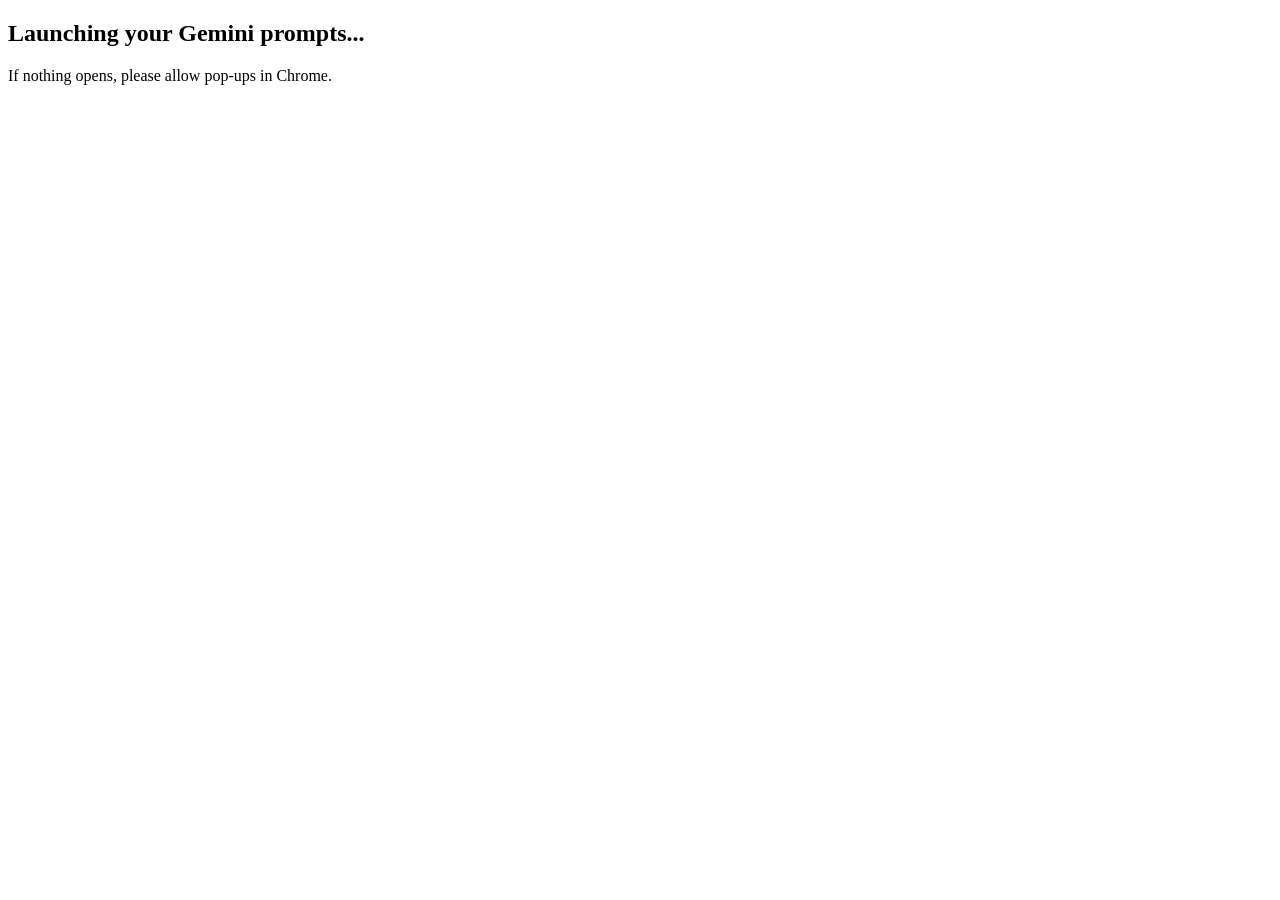
==== gemini-prompt.html @ 5a34d10a "Add files via upload" ====
<!DOCTYPE html>
<html lang="en">
<head>
  <meta charset="UTF-8">
  <title>Multi Gemini Launcher</title>
</head>
<body>
  <h2>Launching your Gemini prompts...</h2>
  <p>If nothing opens, please allow pop-ups in Chrome.</p>

  <script>
    // Replace with your actual Gemini prompt URLs
    const urls = [
      "https://aiskillshouse.com/student/qr-mediator.html?uid=6159&promptId=17",
      "https://aiskillshouse.com/student/qr-mediator.html?uid=6159&promptId=16",
      "https://aiskillshouse.com/student/qr-mediator.html?uid=6159&promptId=15",
      "https://aiskillshouse.com/student/qr-mediator.html?uid=6159&promptId=14",
      "https://aiskillshouse.com/student/qr-mediator.html?uid=6159&promptId=13"
    ];

    urls.forEach(u => window.open(u, "_blank"));
  </script>
</body>
</html>
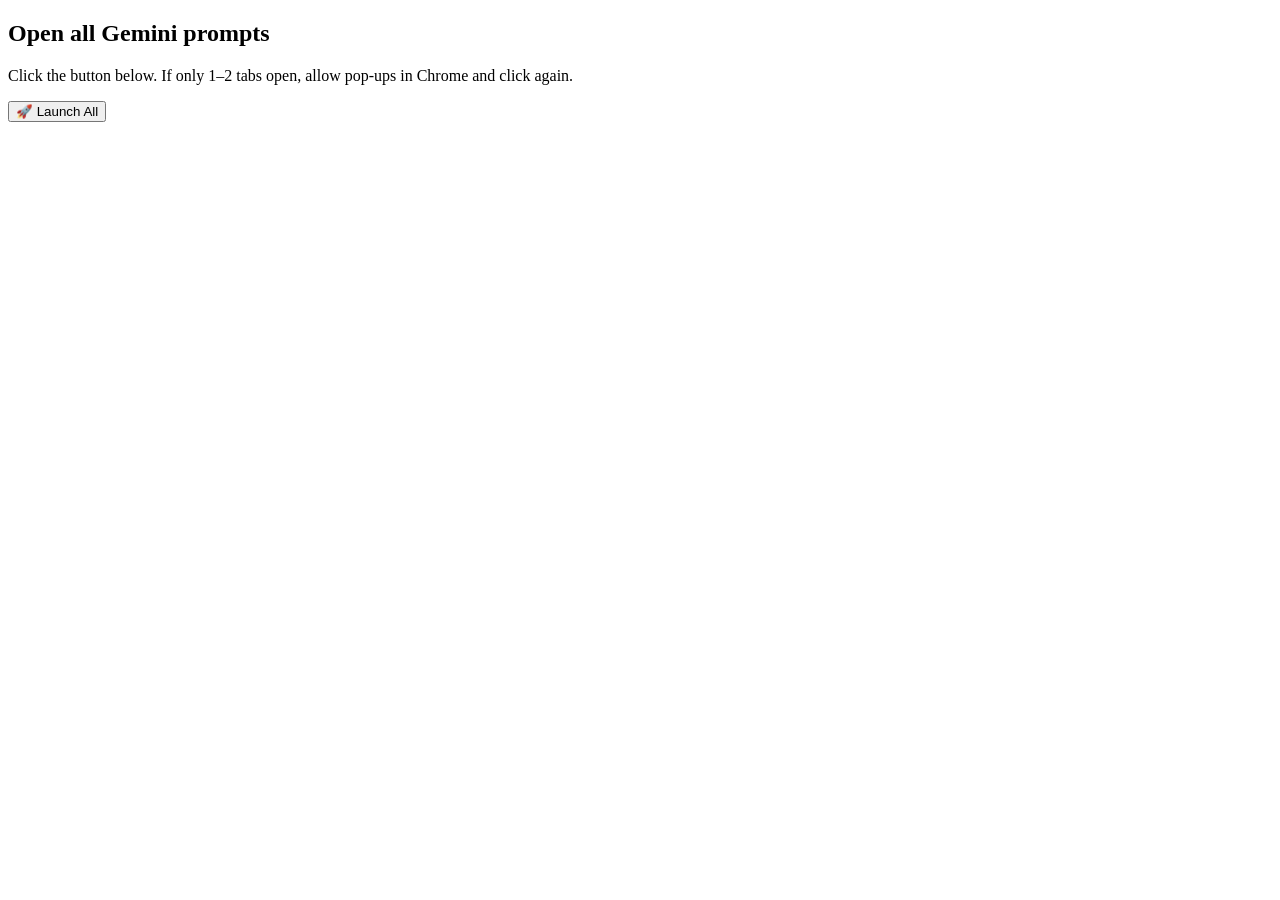
==== commit e6c9e149: "Update gemini-prompt.html" ====
--- a/gemini-prompt.html
+++ b/gemini-prompt.html
@@ -1,15 +1,15 @@
 <!DOCTYPE html>
-<html lang="en">
+<html>
 <head>
   <meta charset="UTF-8">
-  <title>Multi Gemini Launcher</title>
+  <title>Open 5 Gemini Prompts</title>
 </head>
 <body>
-  <h2>Launching your Gemini prompts...</h2>
-  <p>If nothing opens, please allow pop-ups in Chrome.</p>
+  <h2>Open all Gemini prompts</h2>
+  <p>Click the button below. If only 1–2 tabs open, allow pop-ups in Chrome and click again.</p>
+  <button id="openAll">🚀 Launch All</button>
 
   <script>
-    // Replace with your actual Gemini prompt URLs
     const urls = [
       "https://aiskillshouse.com/student/qr-mediator.html?uid=6159&promptId=17",
       "https://aiskillshouse.com/student/qr-mediator.html?uid=6159&promptId=16",
@@ -17,8 +17,9 @@
       "https://aiskillshouse.com/student/qr-mediator.html?uid=6159&promptId=14",
       "https://aiskillshouse.com/student/qr-mediator.html?uid=6159&promptId=13"
     ];
-
-    urls.forEach(u => window.open(u, "_blank"));
+    document.getElementById('openAll').addEventListener('click', () => {
+      urls.forEach(u => window.open(u, "_blank"));
+    });
   </script>
 </body>
-</html>+</html>
